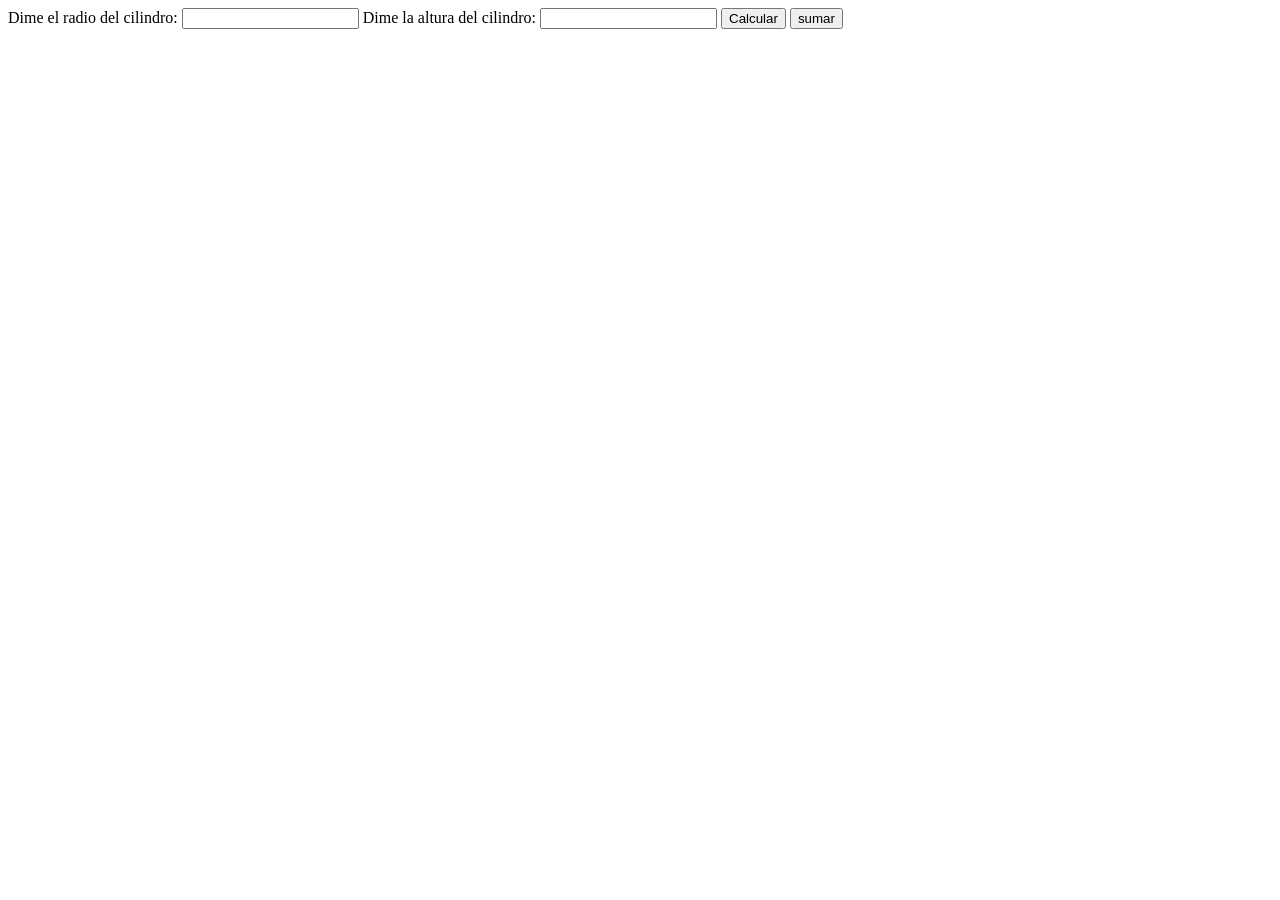
==== ejercicio1-3.7/index.html @ 90dab756 "Ejercicio1 3-7" ====
<!DOCTYPE html>
<html lang="en">
<head>
    <meta charset="UTF-8">
    <meta name="viewport" content="width=device-width, initial-scale=1.0">
    <title>Document</title>
</head>
<body>
    
    <form action="cilindro.php" method="post">

        Dime el radio del cilindro: <input type="number" name="a">
        Dime la altura del cilindro: <input type="number" name="b">
        <input type="submit" value="Calcular">

        <input type="submit" value="sumar">
    </form>

</body>
</html>
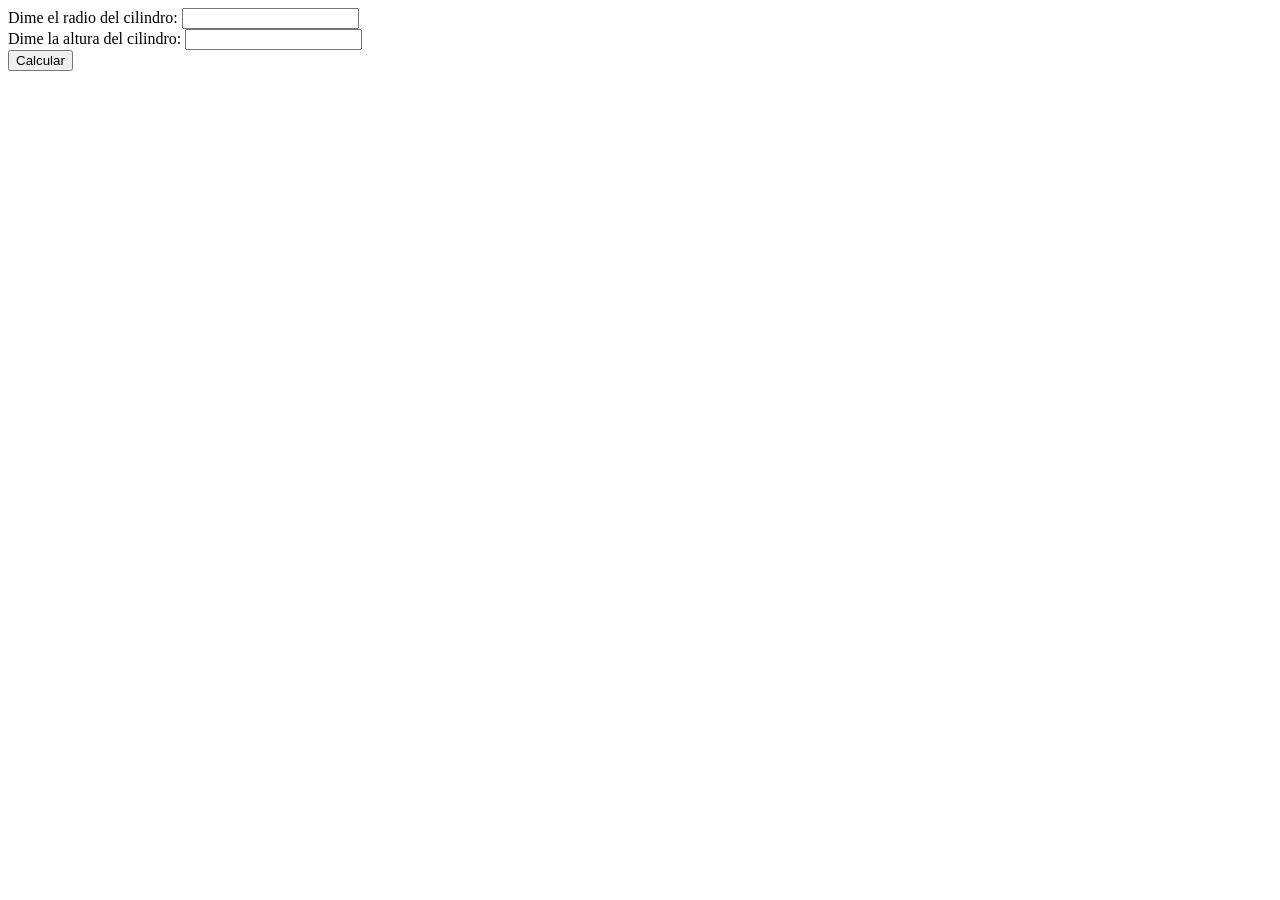
==== commit 68568131: "cambioshechos1" ====
--- a/ejercicio1-3.7/index.html
+++ b/ejercicio1-3.7/index.html
@@ -9,11 +9,9 @@
     
     <form action="cilindro.php" method="post">
 
-        Dime el radio del cilindro: <input type="number" name="a">
-        Dime la altura del cilindro: <input type="number" name="b">
+        Dime el radio del cilindro: <input type="number" name="a"><br>
+        Dime la altura del cilindro: <input type="number" name="b"><br>
         <input type="submit" value="Calcular">
-
-        <input type="submit" value="sumar">
     </form>
 
 </body>
